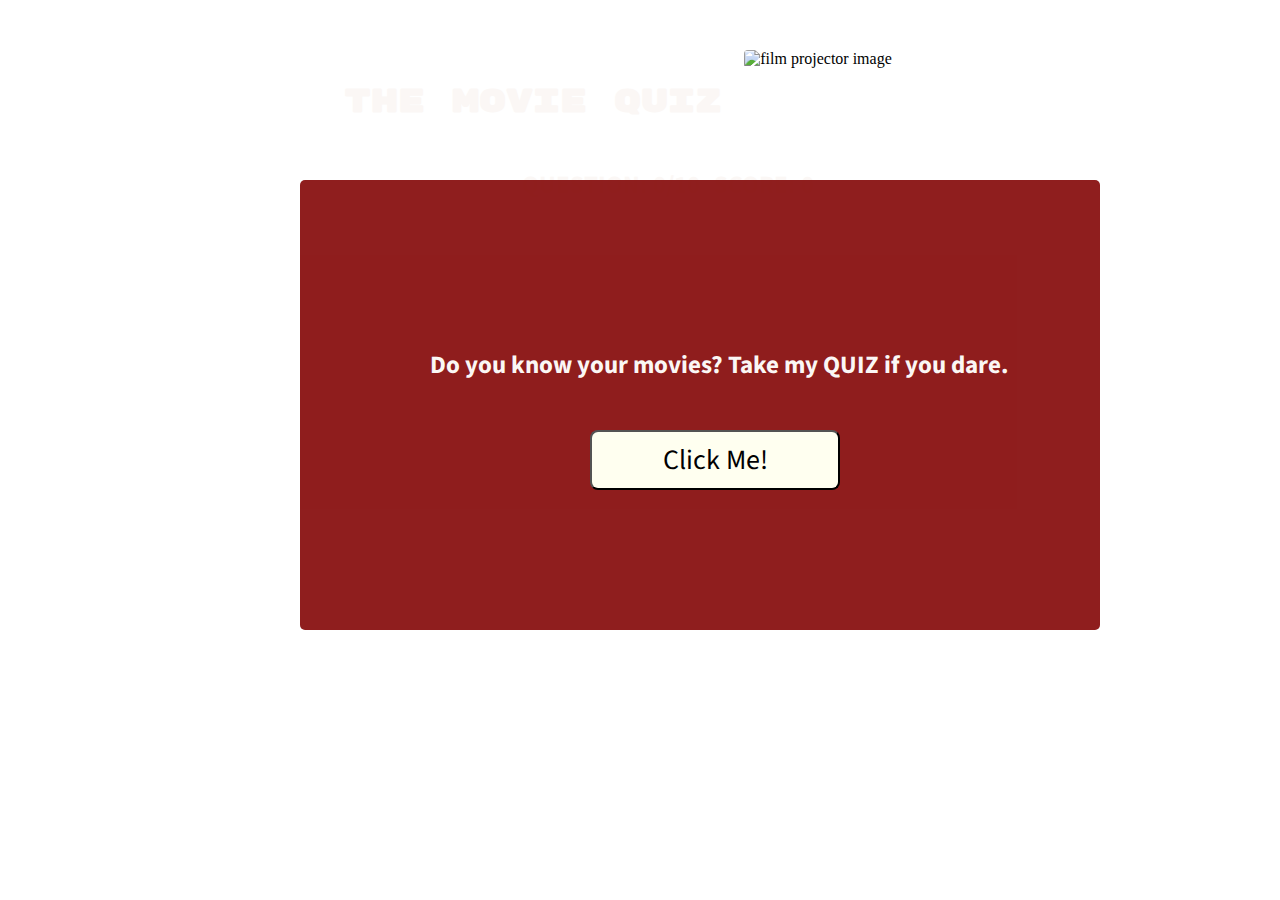
==== pg2.html @ a354ae30 "new code for final version of the movie quiz app" ====
<html lang="en">
<head>
    <meta charset="UTF-8">
    <meta name="viewport" content="width=device-width, initial-scale=1.0">
    <meta http-equiv="X-UA-Compatible" content="ie=edge">
    <title>The Movie Quiz</title>
    <link href="https://fonts.googleapis.com/css?family=Rubik+Mono+One|Source+Sans+Pro&display=swap" rel="stylesheet">
    <link href="styles.css" rel="stylesheet" type="text/css" />
</head>
<body>
    <header role="banner">
        <h1 class="mainTitle">THE MOVIE QUIZ</h1>
            <div class="applogo">
                <img class="cameraImage" src="https://www.shoppinghungama.com/wp-content/uploads/2019/01/Creative-Vintage-Movie-Projector-Model-Camera-Photography-Props-Resin-Craft-Bar-Coffee-Net-Bar-Home-Decoration-5-100x100.jpg" alt="film projector image">
            </div>
            <div class="col-8">
                <ul>
                    <li class="quizCounter">Question: <span class="questionNumber">0</span>/10</li>
                    <li class="quizScore">Score: <span>0</span></li>
                </ul>
            </div>
    </header>
<main>
    <h2 class="questionLine">Do you know your movies? Take my QUIZ if you dare.</h2>
</main>
<div class="button">
    <button class="textButton" type="button">Click Me!</button>
</div>

</body>
</html>
---- styles.css ----
* {
    box-sizing: border-box;
    margin: 0;
    padding: 0;
}

/* code below will replace with full background image */
html {
    background:url('https://images.unsplash.com/photo-1507924538820-ede94a04019d?ixlib=rb-1.2.1&auto=format&fit=crop&w=1350&q=80') no-repeat center center fixed;
    -webkit - background-size:cover;
    -moz - background-size:cover;
    -o - background-size: cover;
    background-size: cover;
}

body {
    width: auto;
    height: auto;
}

.mainTitle{
    font-family: 'Rubik Mono One', sans-serif;
    position: relative;
    /* made changes here for position below */
    top: -28px;
    left: 418px;
    color: #fbf7f5;
}

.cameraImage {
    /* border: 1px solid #fff; moved for alternate style */
    border-radius: 4px;
    position: relative;
    bottom: 60px;
    left: 440px;
}

.mainTitle, .appLogo {
    display: inline-block;
    margin-top: 30px;
    /* margin-right: 20px; */
}

header {
    display: flex;
    justify-content: center;
    position: relative;
    top: 80px;

}

main {
    height: 450px;
    width: 800px;
    background: rgb(131, 5, 5);opacity: .9;
    position: relative;
    top: 110px;
    left: 300px;
    border-radius: 5px;
}

.choices {
    position: absolute;
    left: 263px;
    top: 106px;
    font-size: 23px;
}

h2 {
    position: absolute;
    left: 130px;
    top: 167px;
    font-size: 25px;
    font-family: 'Source Sans Pro', sans-serif;font-family: 'Source Sans Pro', sans-serif;
    color:#fbf7f5
}

header {
    text-align: center;
    position: relative;
    /* made changes here for position below */
    left: -300px; 

}

/* .button {
    display: flex;
    justify-content: center;
    position: relative;
    top: 240px;
    left: 188px;
    height: 60px;
    width: 450px;
} */

.textButton {
    position: absolute;
    top: 240px;
    left: 300px;
    font-size: 28px;
    width: 250px;
    height: 60px;
    font-family: 'Source Sans Pro', sans-serif;
    border-radius: 8px;
    background-color: #fffff0;

}

.button {
    display: flex;
    left: 290px;
    position: relative;
    bottom: 330px;
}

.questionList {
    position: absolute;
    left: 267px;
    top: 165px;
    line-height: 2;
}

.homePage {
    position: relative;
    right: -69px;
    top: 26px;
    font-size: 24px;
}

.col-8 {
    position: relative;
    top: 90px;
}


ul li{
    list-style-type: none;
    position: relative;
    left: 70px;
    line-height: 30px;
    display: inline;
    margin-right: 10px;
    text-transform: uppercase;
    font-size: 25px;
    font-family: 'Source Sans Pro', sans-serif;font-family: 'Source Sans Pro', sans-serif;
    font-weight: bold;
    color: #fbf7f5;
}

/* below pg2 CSS styles */
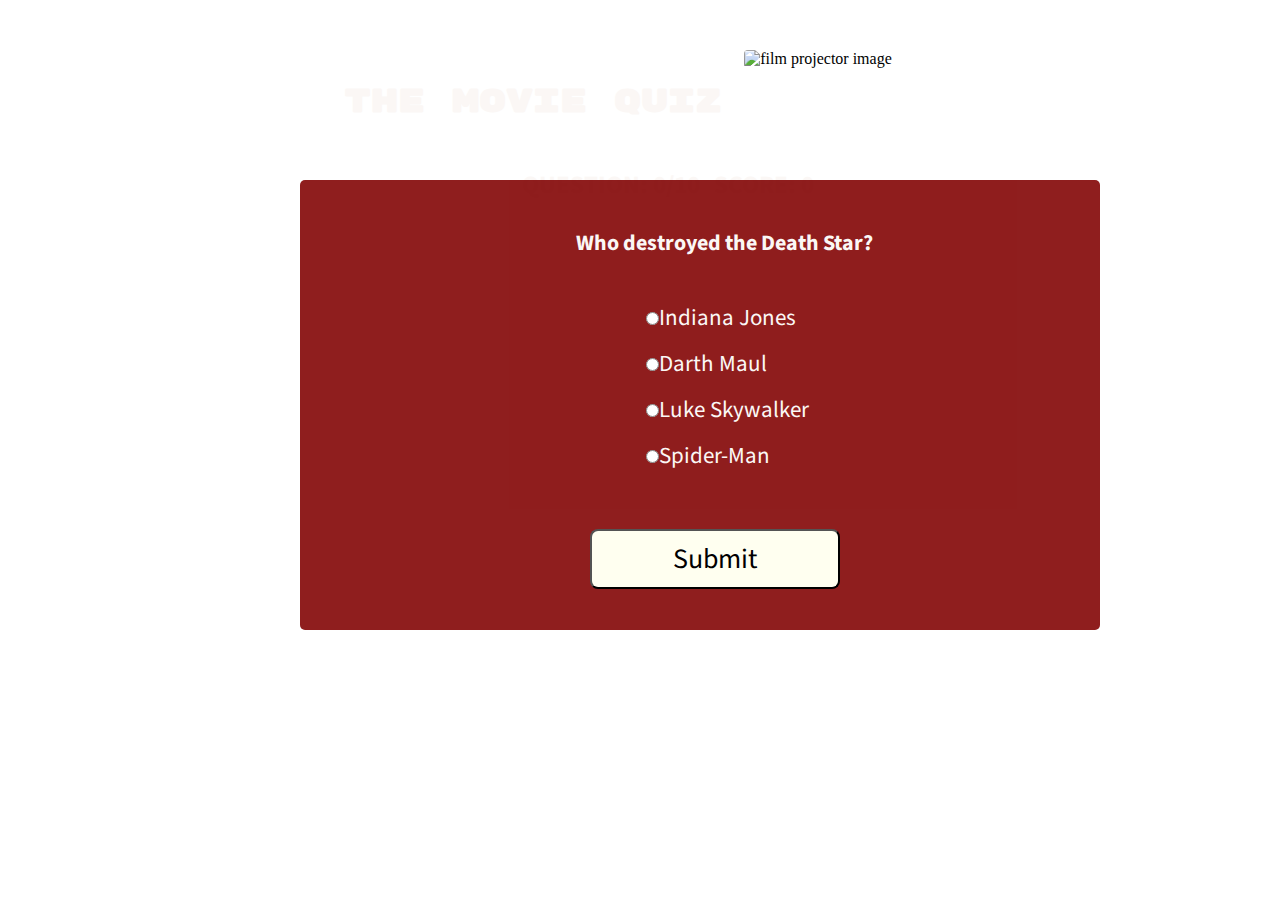
==== commit a365f7ae: "add styling to pg2 answer selection for movie quiz app" ====
--- a/pg2.html
+++ b/pg2.html
@@ -21,10 +21,16 @@
             </div>
     </header>
 <main>
-    <h2 class="questionLine">Do you know your movies? Take my QUIZ if you dare.</h2>
+    <h3>Who destroyed the Death Star?</h3>
+    <form class="questionList" action="/action_page.php">
+        <input type="radio" name="gender" value="male">Indiana Jones<br>
+        <input type="radio" name="gender" value="female">Darth Maul<br>
+        <input type="radio" name="gender" value="other">Luke Skywalker<br>  
+        <input type="radio" name="age" value="30">Spider-Man<br>
+      </form>
 </main>
 <div class="button">
-    <button class="textButton" type="button">Click Me!</button>
+    <button class="textButton submitButton-nextButton" type="button">Submit</button>
 </div>
 
 </body>
--- a/styles.css
+++ b/styles.css
@@ -147,4 +147,28 @@
     color: #fbf7f5;
 }
 
-/* below pg2 CSS styles */+/* below pg2 CSS styles */
+
+h3 {
+    position: absolute;
+    left: 276px;
+    top: 47px;
+    font-size: 22px;
+    font-family: 'Source Sans Pro', sans-serif;font-family: 'Source Sans Pro', sans-serif;
+    color:#fbf7f5
+}
+
+.submitButton-nextButton {
+    position: absolute;
+    top: 339px
+}
+
+.questionList {
+    position: absolute;
+    left: 346px;
+    top: 115px;
+    line-height: 2;
+    font-family: 'Source Sans Pro', sans-serif;font-family: 'Source Sans Pro', sans-serif;
+    color:#fbf7f5;
+    font-size: 23px;
+}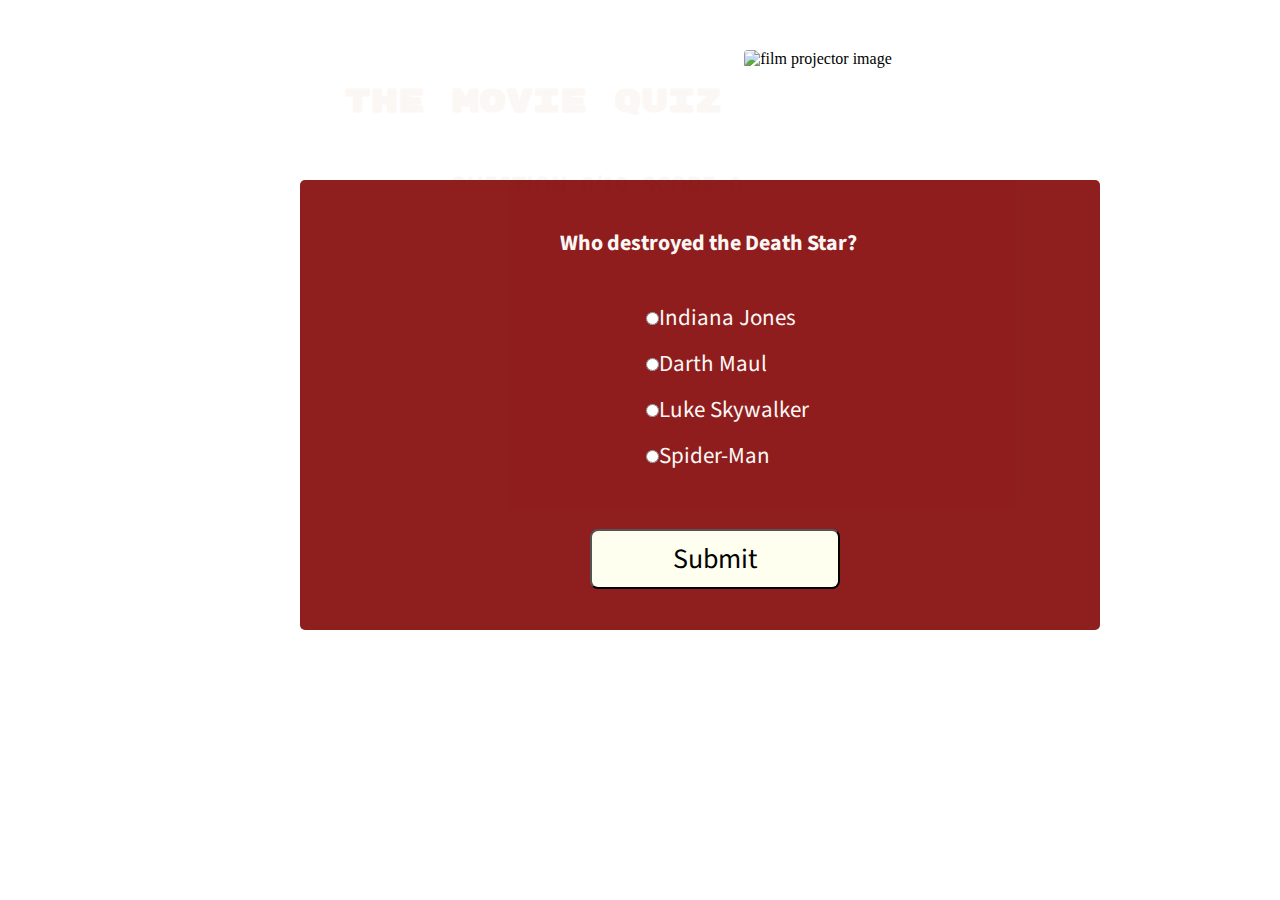
==== commit 9d92f43e: "finished styling the rest of the pages, app is good and ready for js and jQuery" ====
--- a/pg2.html
+++ b/pg2.html
@@ -30,7 +30,7 @@
       </form>
 </main>
 <div class="button">
-    <button class="textButton submitButton-nextButton" type="button">Submit</button>
+    <button class="textButton submitButton" type="button">Submit</button>
 </div>
 
 </body>
--- a/styles.css
+++ b/styles.css
@@ -136,7 +136,7 @@
 ul li{
     list-style-type: none;
     position: relative;
-    left: 70px;
+    left: -2px;
     line-height: 30px;
     display: inline;
     margin-right: 10px;
@@ -151,14 +151,14 @@
 
 h3 {
     position: absolute;
-    left: 276px;
+    left: 260px;
     top: 47px;
     font-size: 22px;
     font-family: 'Source Sans Pro', sans-serif;font-family: 'Source Sans Pro', sans-serif;
     color:#fbf7f5
 }
 
-.submitButton-nextButton {
+.submitButton {
     position: absolute;
     top: 339px
 }
@@ -171,4 +171,58 @@
     font-family: 'Source Sans Pro', sans-serif;font-family: 'Source Sans Pro', sans-serif;
     color:#fbf7f5;
     font-size: 23px;
-}+}
+
+/*pg3 styling */
+
+h4 {
+    position: absolute;
+    left: 234px;
+    top: 127px;
+    font-size: 45px;
+    font-family: 'Source Sans Pro', sans-serif;font-family: 'Source Sans Pro', sans-serif;
+    color:#fbf7f5
+}
+
+.correctAnswer {
+    font-size: 45px;
+}
+
+.nextButton {
+    position: absolute;
+    top: 339px
+}
+
+/*pg4 styling */
+
+.wrongAnswer {
+    position: absolute;
+    left: 248px;
+    top: 127px;
+    font-size: 45px;
+    font-family: 'Source Sans Pro', sans-serif;font-family: 'Source Sans Pro', sans-serif;
+    color:#fbf7f5;
+    font-size: 45px;
+}
+
+.revealCorrectAnswer {
+    font-family: 'Source Sans Pro', sans-serif;
+    color: #fbf7f5;
+    font-size: 25px;
+    position: absolute;
+    top: 225px;
+    left: 229px;
+    font-weight: bold;
+}
+
+/*pg5 styling */
+
+.winner {
+    position: absolute;
+    left: 259px;
+    top: 167px;
+    font-size: 25px;
+    font-family: 'Source Sans Pro', sans-serif;font-family: 'Source Sans Pro', sans-serif;
+    color:#fbf7f5
+}
+
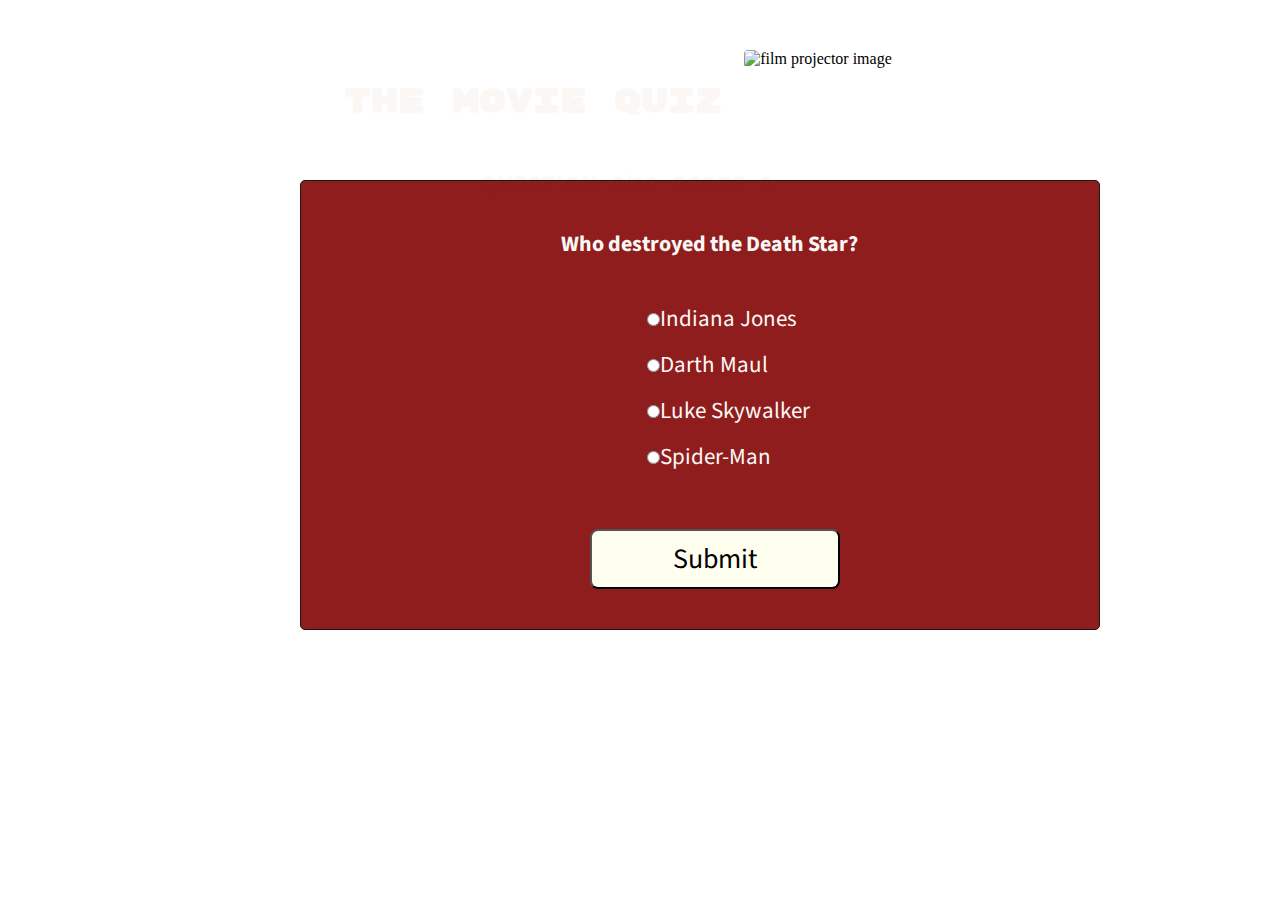
==== commit 18155d3a: "updated styles for app pages" ====
--- a/pg2.html
+++ b/pg2.html
@@ -20,7 +20,7 @@
                 </ul>
             </div>
     </header>
-<main>
+<main role="main">
     <h3>Who destroyed the Death Star?</h3>
     <form class="questionList" action="/action_page.php">
         <input type="radio" name="gender" value="male">Indiana Jones<br>
--- a/styles.css
+++ b/styles.css
@@ -57,6 +57,7 @@
     top: 110px;
     left: 300px;
     border-radius: 5px;
+    border: 1px black solid;
 }
 
 .choices {
@@ -130,6 +131,7 @@
 .col-8 {
     position: relative;
     top: 90px;
+    left: 30px;
 }
 
 
@@ -217,7 +219,7 @@
 
 /*pg5 styling */
 
-.winner {
+.failed {
     position: absolute;
     left: 259px;
     top: 167px;
@@ -226,3 +228,21 @@
     color:#fbf7f5
 }
 
+/*pg6 styling */
+
+.winner {
+    position: absolute;
+    left: 259px;
+    top: 167px;
+    font-size: 25px;
+    font-family: 'Source Sans Pro', sans-serif;font-family: 'Source Sans Pro', sans-serif;
+    color:#fbf7f5
+}
+
+@media screen and (max-width: 1190px){
+    
+}
+
+
+
+
